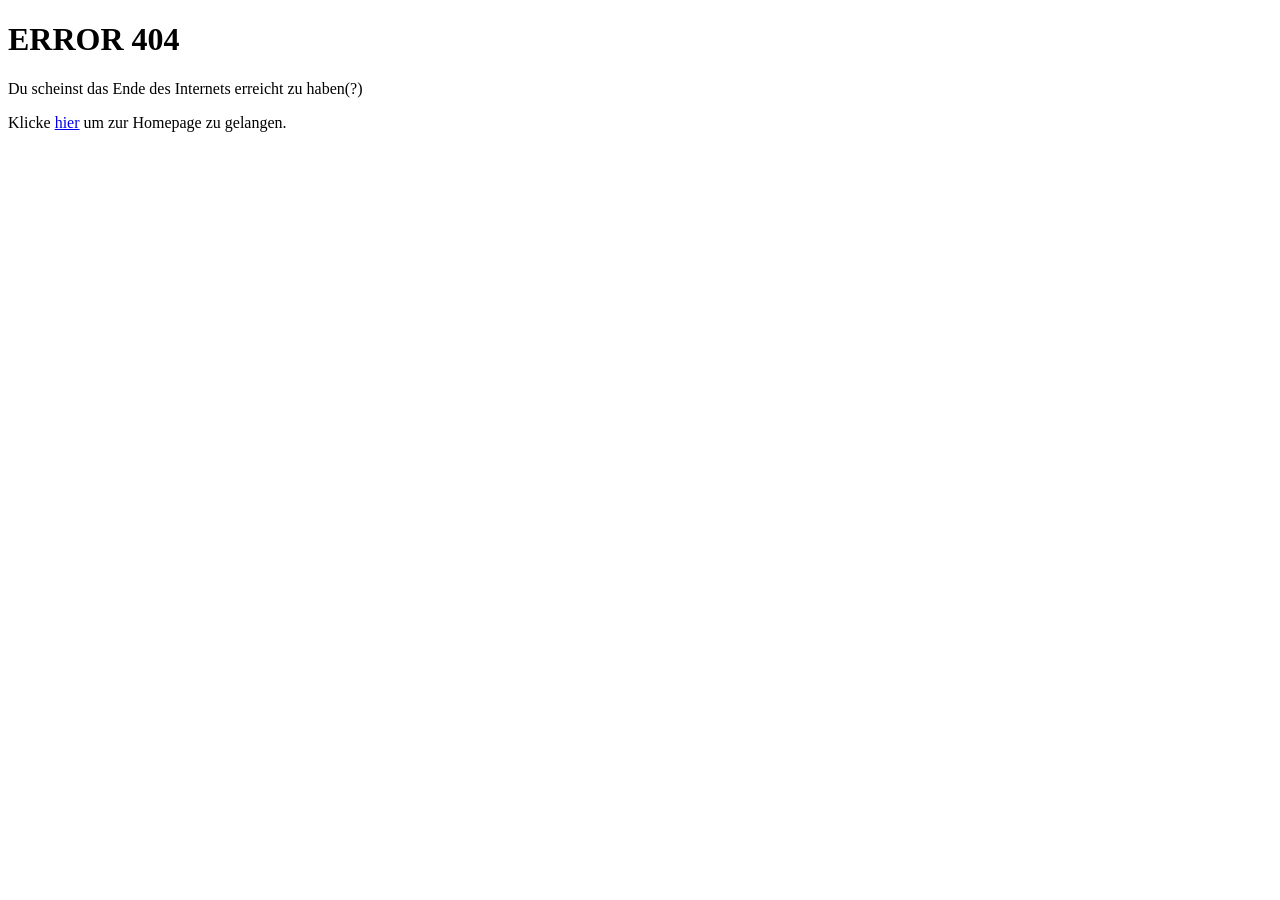
==== Error 404.html @ ba84ba50 "Add files via upload" ====
<!doctype html>
<html>
<head>
<meta charset="UTF-8">
<title>Error 404</title>
</head>

<body>
	<h1>ERROR 404</h1>
	<p>Du scheinst das Ende des Internets erreicht zu haben(?)</p>
	<p>Klicke <a href="index.html">hier</a> um zur Homepage zu gelangen.</p>
</body>
</html>
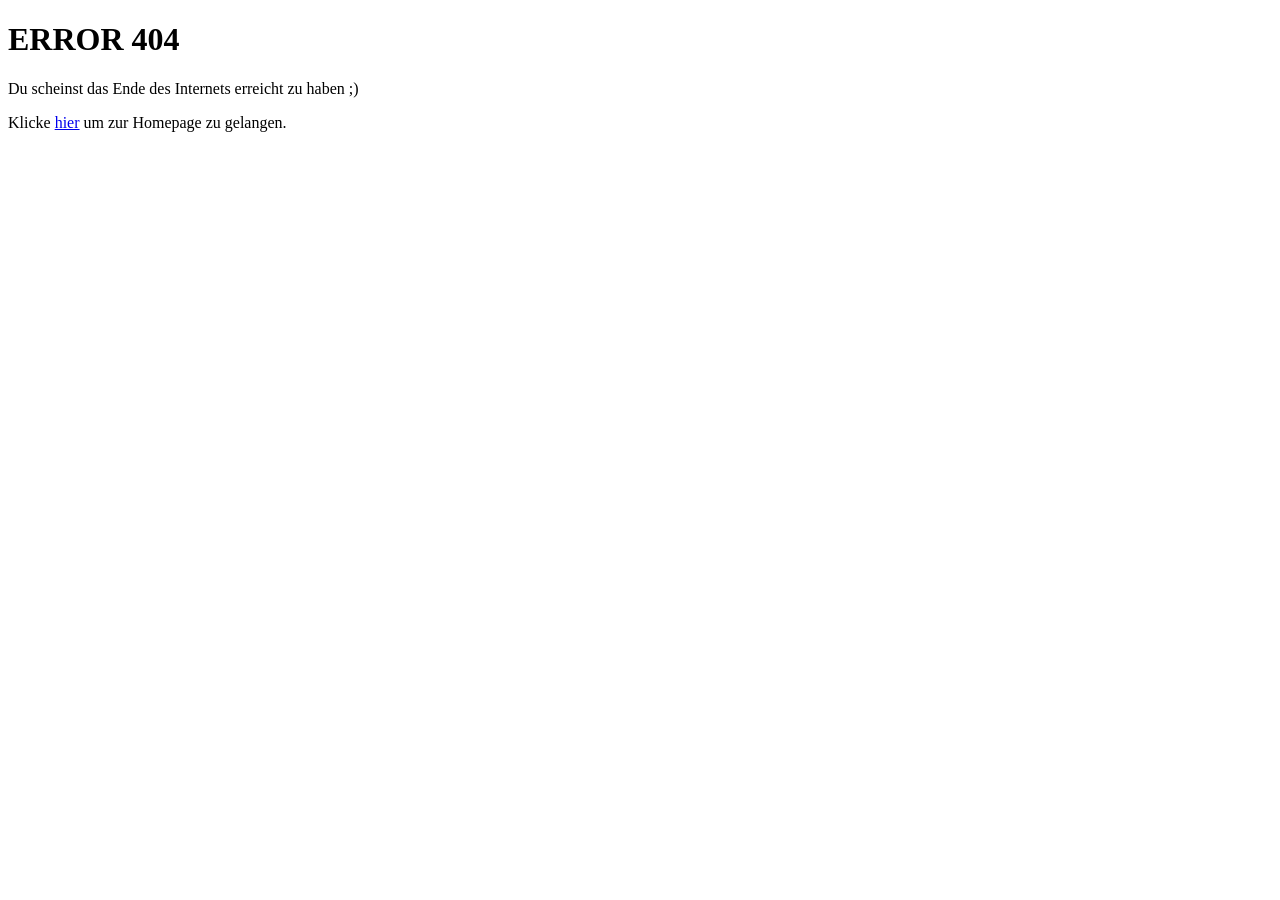
==== commit 1c2d1f2c: "Update Error 404.html" ====
--- a/Error 404.html
+++ b/Error 404.html
@@ -7,7 +7,7 @@
 
 <body>
 	<h1>ERROR 404</h1>
-	<p>Du scheinst das Ende des Internets erreicht zu haben(?)</p>
+	<p>Du scheinst das Ende des Internets erreicht zu haben ;)</p>
 	<p>Klicke <a href="index.html">hier</a> um zur Homepage zu gelangen.</p>
 </body>
 </html>
